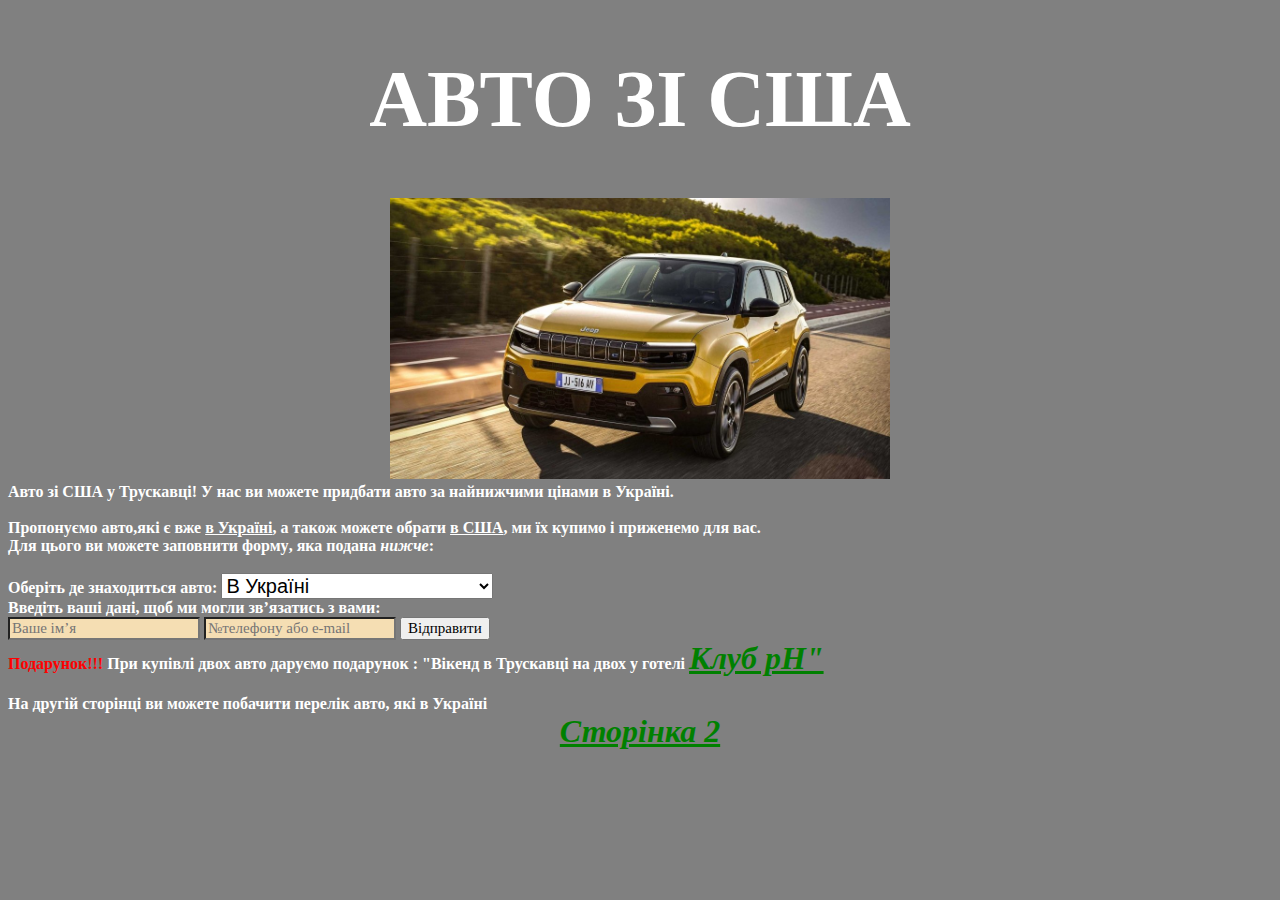
==== index.html @ f3eafaa1 "Add files via upload" ====
<!DOCTYPE html>
<html>
	<head>
		<meta charset="UTF-8">
		<title>HTML & CSS</title>
		<link rel="stylesheet" href="style.css">
	</head>

	<body>

		<h1> <center>АВТО ЗІ США</center></h1>
		<center><img src="avto1.jpg"></center>

		<b>Авто зі США у Трускавці! У нас ви можете придбати авто за найнижчими цінами в Україні. </b>
		<div><b><br>Пропонуємо авто,які є вже <u>в Україні</u>, а також можете обрати <u>в США</u>, ми їх купимо і приженемо для вас. </b>
		<b><br>Для цього ви можете <B>заповнити форму</B>, яка подана <I>нижче</I>:</b></div>
		<br> <b>Оберіть де знаходиться авто:</b>
		<select>
			<option value="В Україні">В Україні</option>
			<option value="Замовити доставку зі США">Замовити доставку зі США
			<option value="Інше">Інше</option>
		</select>
		<br> <b>Введіть ваші дані, щоб ми могли зв’язатись з вами:</b>
		<br>
		<form>
			<input type="text" name="name" placeholder="Ваше ім’я"/>
			<input type="text" name="name" placeholder="№телефону або e-mail"/>
			<button type="submit" name="submit_button" value="main_button">Відправити</button>
		</form>

		<div><b class="style_red">Подарунок!!! <b>При купівлі двох авто <b> даруємо подарунок : </b> "Вікенд в Трускавці на двох у готелі
			<a href="http://www.clubph.com/hotel/">Клуб рН"</a></div>
		<br><b>На другій сторінці ви можете побачити перелік авто, які в Україні</b>
		<br> <a class="color-green" href="index2.html" target=”_blank”><center>Сторінка 2</center></a>


	</body>
</html>
---- style.css ----
body {background: gray;
}
h1 {color: white;
font-family: cursive;
font-size: 80px}
img {
width:500px;
height:auto; }
b {color: white;}
a {color: green;
font-style: italic;
font-size: xx-large;
font-family: fantasy}
.color-white {
    color: white;
    }
input {background: wheat;
font-family: fantasy;
font-size: 15px ;
}

option { font-family: fantasy;
    font-size: 15px;
}
select {font-size: 20px
}
button {font-family: fantasy;
font-style: revert;
font-size: 15px
}
.style_red {
color: red;}
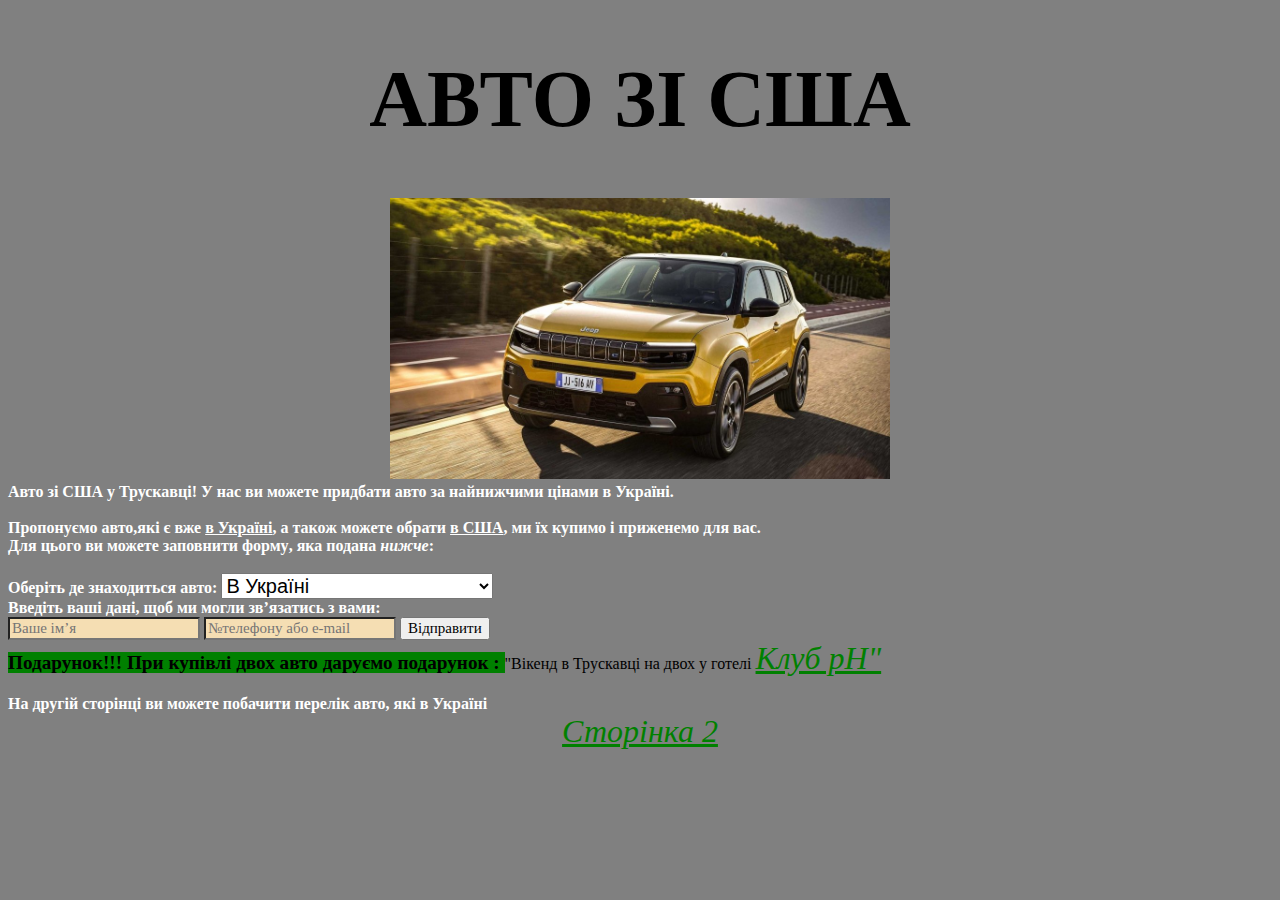
==== commit a2122163: "test" ====
--- a/index.html
+++ b/index.html
@@ -1,38 +1,38 @@
-<!DOCTYPE html>
-<html>
-	<head>
-		<meta charset="UTF-8">
-		<title>HTML & CSS</title>
-		<link rel="stylesheet" href="style.css">
-	</head>
-
-	<body>
-
-		<h1> <center>АВТО ЗІ США</center></h1>
-		<center><img src="avto1.jpg"></center>
-
-		<b>Авто зі США у Трускавці! У нас ви можете придбати авто за найнижчими цінами в Україні. </b>
-		<div><b><br>Пропонуємо авто,які є вже <u>в Україні</u>, а також можете обрати <u>в США</u>, ми їх купимо і приженемо для вас. </b>
-		<b><br>Для цього ви можете <B>заповнити форму</B>, яка подана <I>нижче</I>:</b></div>
-		<br> <b>Оберіть де знаходиться авто:</b>
-		<select>
-			<option value="В Україні">В Україні</option>
-			<option value="Замовити доставку зі США">Замовити доставку зі США
-			<option value="Інше">Інше</option>
-		</select>
-		<br> <b>Введіть ваші дані, щоб ми могли зв’язатись з вами:</b>
-		<br>
-		<form>
-			<input type="text" name="name" placeholder="Ваше ім’я"/>
-			<input type="text" name="name" placeholder="№телефону або e-mail"/>
-			<button type="submit" name="submit_button" value="main_button">Відправити</button>
-		</form>
-
-		<div><b class="style_red">Подарунок!!! <b>При купівлі двох авто <b> даруємо подарунок : </b> "Вікенд в Трускавці на двох у готелі
-			<a href="http://www.clubph.com/hotel/">Клуб рН"</a></div>
-		<br><b>На другій сторінці ви можете побачити перелік авто, які в Україні</b>
-		<br> <a class="color-green" href="index2.html" target=”_blank”><center>Сторінка 2</center></a>
-
-
-	</body>
-</html>
+<!DOCTYPE html>
+<html>
+	<head>
+		<meta charset="UTF-8">
+		<title>HTML & CSS</title>
+		<link rel="stylesheet" href="style.css">
+	</head>
+
+	<body>
+
+		<h1> <center>АВТО ЗІ США</center></h1>
+		<center><img src="avto1.jpg"></center>
+
+		<b>Авто зі США у Трускавці! У нас ви можете придбати авто за найнижчими цінами в Україні. </b>
+		<div><b><br>Пропонуємо авто,які є вже <u>в Україні</u>, а також можете обрати <u>в США</u>, ми їх купимо і приженемо для вас. </b>
+		<b><br>Для цього ви можете <B>заповнити форму</B>, яка подана <I>нижче</I>:</b></div>
+		<br> <b>Оберіть де знаходиться авто:</b>
+		<select>
+			<option value="В Україні">В Україні</option>
+			<option value="Замовити доставку зі США">Замовити доставку зі США
+			<option value="Інше">Інше</option>
+		</select>
+		<br> <b>Введіть ваші дані, щоб ми могли зв’язатись з вами:</b>
+		<br>
+		<form>
+			<input type="text" name="name" placeholder="Ваше ім’я"/>
+			<input type="text" name="name" placeholder="№телефону або e-mail"/>
+			<button type="submit" name="submit_button" value="main_button">Відправити</button>
+		</form>
+
+		<div><b class="style_red">Подарунок!!! При купівлі двох авто даруємо подарунок : </b> "Вікенд в Трускавці на двох у готелі
+			<a href="http://www.clubph.com/hotel/">Клуб рН"</a></div>
+		<br><b>На другій сторінці ви можете побачити перелік авто, які в Україні</b>
+		<br> <a class="color-green" href="index2.html" target="_blank"><center>Сторінка 2</center></a>
+
+
+	</body>
+</html>
--- a/style.css
+++ b/style.css
@@ -1,34 +1,57 @@
-
-body {background: gray;
-}
-h1 {color: white;
-font-family: cursive;
-font-size: 80px}
-img {
-width:500px;
-height:auto; }
-b {color: white;}
-a {color: green;
-font-style: italic;
-font-size: xx-large;
-font-family: fantasy}
-.color-white {
-    color: white;
-    }
-input {background: wheat;
-font-family: fantasy;
-font-size: 15px ;
-}
-
-option { font-family: fantasy;
-    font-size: 15px;
-}
-select {font-size: 20px
-}
-button {font-family: fantasy;
-font-style: revert;
-font-size: 15px
-}
-.style_red {
-color: red;}
-
+
+body {
+    background: gray;
+}
+
+h1 {
+    color: black;;
+    font-family: cursive;
+    font-size: 80px
+}
+
+img {
+    width: 500px;
+    height: auto;
+}
+
+b {
+    color: white;
+}
+
+a {
+    color: green;
+    font-style: italic;
+    font-size: xx-large;
+    font-family: fantasy
+}
+
+.color-white {
+    color: white;
+}
+
+input {
+    background: wheat;
+    font-family: fantasy;
+    font-size: 15px;
+}
+
+option {
+    font-family: fantasy;
+    font-size: 15px;
+}
+
+select {
+    font-size: 20px
+}
+
+button {
+    font-family: fantasy;
+    font-style: revert;
+    font-size: 15px
+}
+
+.style_red {
+    color: black;
+    background: green;
+    font-size: larger;
+}
